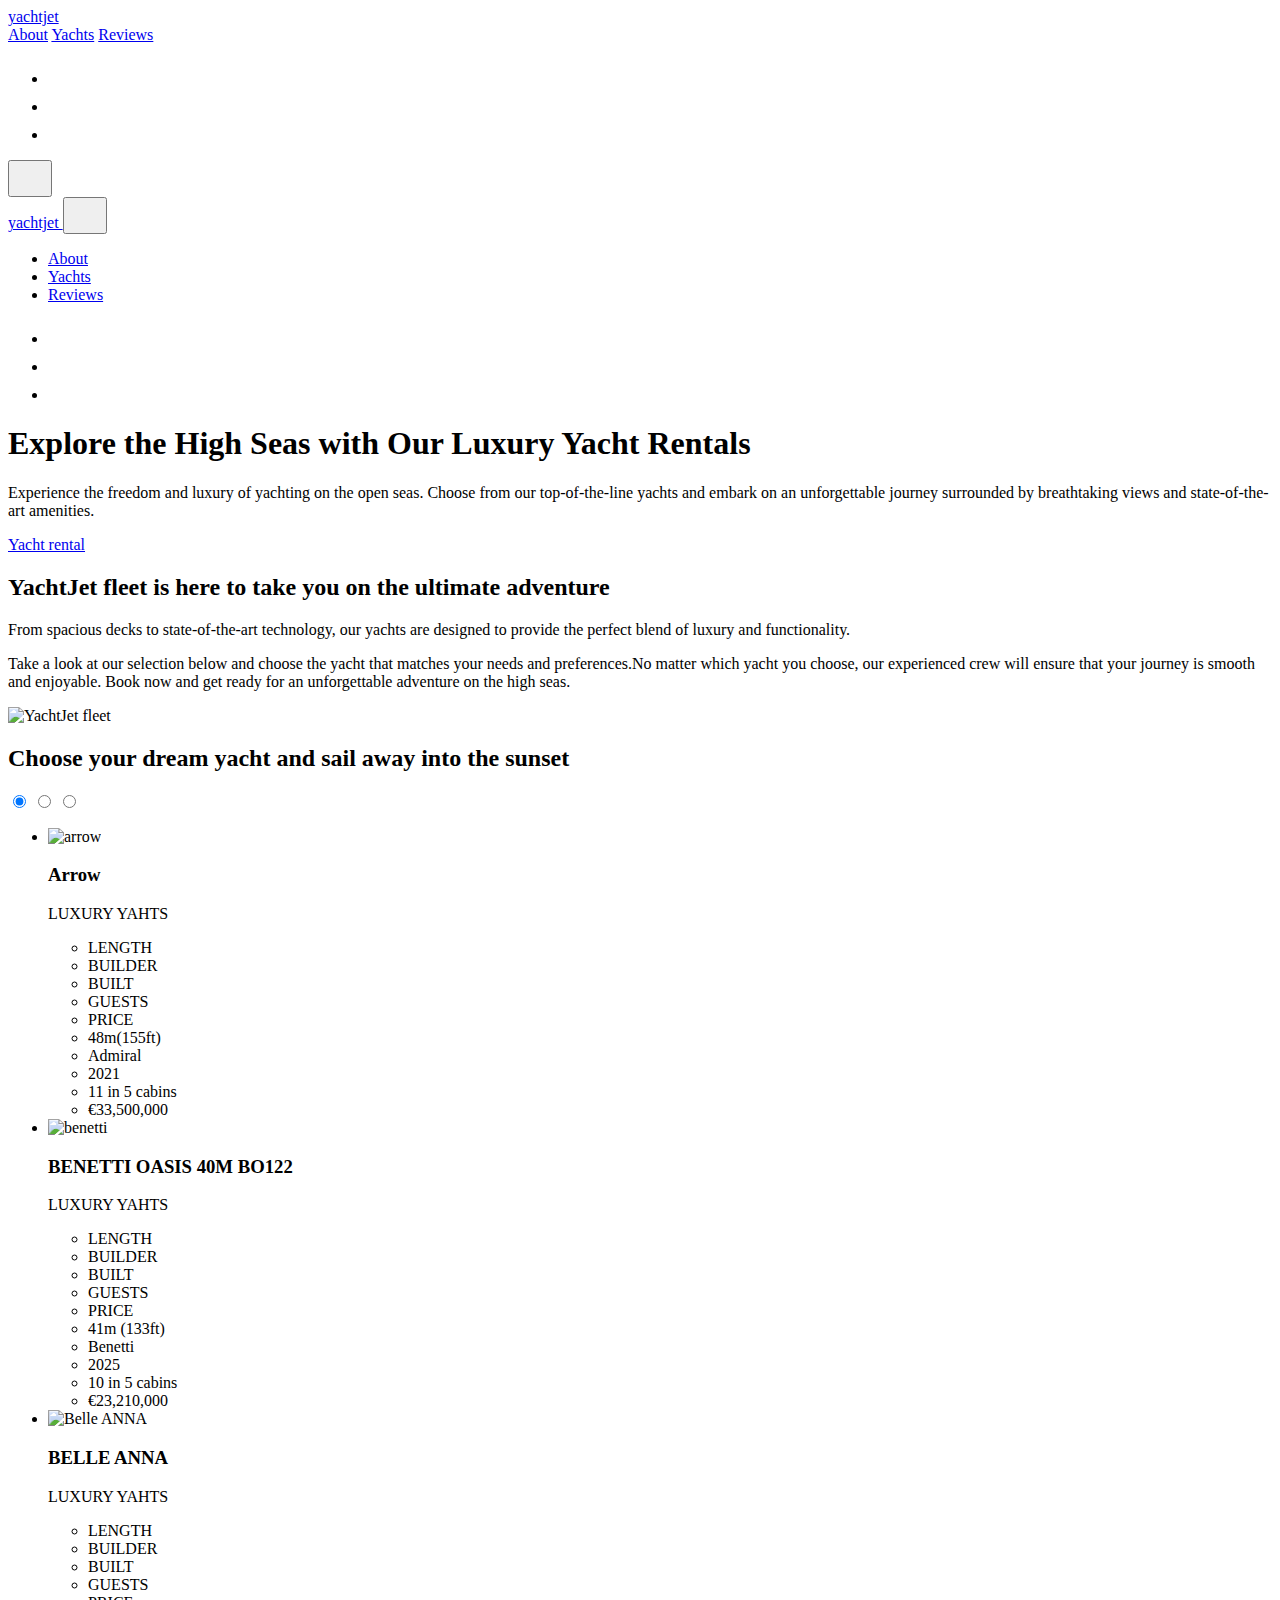
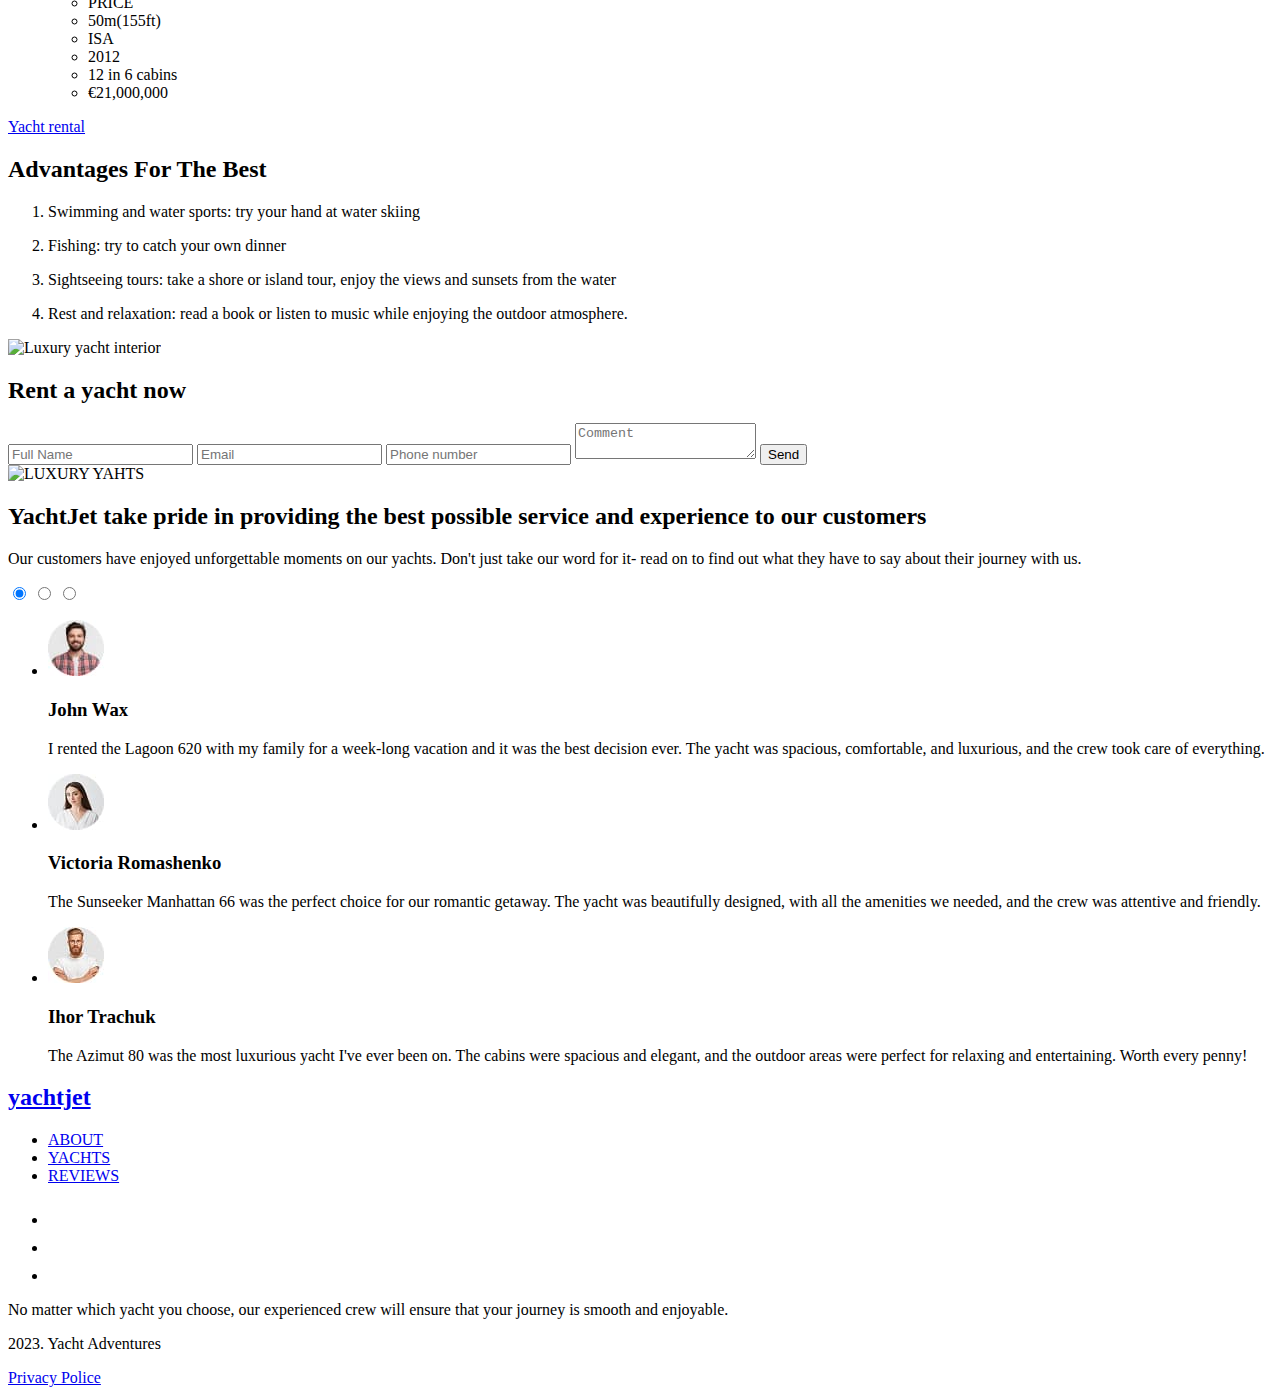
==== index.html @ 799eb14b "Deploying to gh-pages from @ Maliuk-Olexandr/team-work-yachtjet@cc5afaf116506ae457fb24dd040a8e97266e" ====
<!DOCTYPE html>
<html lang="en">
  <head>
    <meta charset="UTF-8" />
    <meta name="description" content="Team project &quot;Yachtjet&quot;, it was very interesting to work together. The project is completed.">
    <link rel="icon" type="image/svg+xml" href="/team-work-yachtjet/favicon.svg" />
    <meta name="viewport" content="width=device-width, initial-scale=1.0" />
    <title>Yachtjet</title>
    <link rel="preconnect" href="https://fonts.googleapis.com" />
    <link rel="preconnect" href="https://fonts.gstatic.com" crossorigin />
    <link
      href="https://fonts.googleapis.com/css2?family=Inter:opsz,wght@14..32,100..900&display=swap"
      rel="stylesheet"
    />
    <link
      rel="stylesheet"
      href="https://cdnjs.cloudflare.com/ajax/libs/modern-normalize/3.0.1/modern-normalize.min.css"
      integrity="sha512-q6WgHqiHlKyOqslT/lgBgodhd03Wp4BEqKeW6nNtlOY4quzyG3VoQKFrieaCeSnuVseNKRGpGeDU3qPmabCANg=="
      crossorigin="anonymous"
      referrerpolicy="no-referrer"
    />
    <script type="module" crossorigin src="/team-work-yachtjet/index.js"></script>
    <link rel="stylesheet" crossorigin href="/team-work-yachtjet/assets/index-B958teHI.css">
  </head>
  <body>
    <header class="header container">
  <div class="header-wrapper">
    <a class="logo" href="./index.html">yachtjet </a>
    <nav class="header-nav">
      <a href="#about" class="header-link current">About</a>
      <a href="#yahts" class="header-link">Yachts</a>
      <a href="#reviews" class="header-link">Reviews</a>
    </nav>
    <ul class="social-links-list">
      <li class="social-item">
        <a href="https://www.instagram.com/goitclub/" class="link-icon" rel="nofollow noopener noreferrer" 
        aria-label="Instagram GoIT"><svg
            class="icon" width="24" height="24">
            <use href="/team-work-yachtjet/assets/icons-CkoIVB6I.svg#icon-instagram"></use>
          </svg>
        </a>
      </li>
      <li class="social-item">
        <a href="https://www.youtube.com/c/GoIT" class="link-icon" rel="nofollow noopener noreferrer" 
        aria-label="Youtube GoIT">
          <svg class="icon" width="24" height="24">
            <use href="/team-work-yachtjet/assets/icons-CkoIVB6I.svg#icon-youtube"></use>
          </svg>
        </a>
      </li>
      <li class="social-item">
        <a href="https://www.facebook.com/goITclub/" class="link-icon" rel="nofollow noopener noreferrer" 
        aria-label="Facebook GoIT">
          <svg class="icon" width="24" height="24">
            <use href="/team-work-yachtjet/assets/icons-CkoIVB6I.svg#icon-facebook"></use>
          </svg>
        </a>
      </li>
    </ul>

    <button class="burger-btn" type="button" name="mobile-menu-open" data-menu-open>
      <svg class="burger-icon" width="28" height="28">
        <use href="/team-work-yachtjet/assets/icons-CkoIVB6I.svg#icon-burger"></use>
      </svg>
    </button>
  </div>

  <!--Mobile menu-->
  <div class="mobile-menu" data-menu>
    <div class="mobile-menu-container">
      <div class="mobile-window-header">
        <a href="./index.html" class="logo">yachtjet </a>
        <button class="burger-btn" type="button" name="mobile-menu-close" data-menu-close>
          <svg class="icon-close" width="28" height="28">
            <use href="/team-work-yachtjet/assets/icons-CkoIVB6I.svg#icon-close"></use>
          </svg>
        </button>
      </div>

      <nav>
        <ul class="mobile-list">
          <li>
            <a class="mobile-link" href="#about">About</a>
          </li>
          <li>
            <a class="mobile-link" href="#yahts">Yachts</a>
          </li>
          <li>
            <a class="mobile-link" href="#reviews">Reviews</a>
          </li>
        </ul>
      </nav>

      <ul class="social-links-list-modal">
        <li class="social-item-modal">
          <a href="https://www.instagram.com/goitclub/" class="icon-modal" rel="nofollow noopener noreferrer" aria-label="Instagram GoIT">
            <svg class="icon-modal-svg" width="24" height="24">
              <use href="/team-work-yachtjet/assets/icons-CkoIVB6I.svg#icon-instagram"></use>
            </svg>
          </a>
        </li>

        <li class="social-item">
          <a href="https://www.youtube.com/c/GoIT" class="icon-modal" rel="nofollow noopener noreferrer" aria-label="Youtube GoIT">
            <svg class="icon-modal-svg" width="24" height="24">
              <use href="/team-work-yachtjet/assets/icons-CkoIVB6I.svg#icon-youtube"></use>
            </svg>
          </a>
        </li>

        <li class="social-item">
          <a href="https://www.facebook.com/goITclub/" class="icon-modal" rel="nofollow noopener noreferrer" aria-label="Facebook GoIT">
            <svg class="icon-modal-svg" width="24" height="24">
              <use href="/team-work-yachtjet/assets/icons-CkoIVB6I.svg#icon-facebook"></use>
            </svg>
          </a>
        </li>
      </ul>
    </div>
  </div>
</header>

    <main>
      <!-- Loads the specified .html file -->
      <section class="section hero">
  <div class="container">
    <h1 class="hero-title">
      Explore the High Seas with Our Luxury Yacht Rentals
    </h1>
    <p class="hero-text">
      Experience the freedom and luxury of yachting on the open seas. Choose
      from our top-of-the-line yachts and embark on an unforgettable journey
      surrounded by breathtaking views and state-of-the-art amenities.
    </p>
    <a class="hero-button" href="#rental">Yacht rental</a>
  </div>
</section>

      <section class="section section-about-us" id="about">
  <div class="container about-us">
    <div class="about-content">
      <h2 class="about-title">
        YachtJet fleet is here to take you on the ultimate adventure
      </h2>
      <div class="container-about">
        <p class="about-text">
          From spacious decks to state-of-the-art technology, our yachts are
          designed to provide the perfect blend of luxury and functionality.
        </p>
        <p class="about-text-two">
          Take a look at our selection below and choose the yacht that matches
          your needs and preferences.No matter which yacht you choose, our
          experienced crew will ensure that your journey is smooth and
          enjoyable. Book now and get ready for an unforgettable adventure on
          the high seas.
        </p>
      </div>
    </div>
    <picture class="about-image">
      <source
        srcset="/team-work-yachtjet/assets/yachtjet-pc2k-CBKk1mFw.jpg 1x, /team-work-yachtjet/assets/yachtjet-pc2k-@2x-DvAUcbkq.jpg 2x"
        media="(min-width: 1440px)"
      />
      <source
        srcset="/team-work-yachtjet/assets/yachtjet-pc-B77CMt8p.jpg 1x, /team-work-yachtjet/assets/yachtjet-pc-@2x-DN5eZeia.jpg 2x"
        media="(min-width: 1280px)"
      />
      <source
        srcset="/team-work-yachtjet/assets/yachtjet-tablet-AzVXl59n.jpg 1x, /team-work-yachtjet/assets/yachtjet-tablet-@2x-DmjDloTi.jpg 2x"
        media="(min-width: 768px)"
      />
      <source
        srcset="/team-work-yachtjet/assets/yachtjet-mobile-Bjf9LPag.jpg 1x, /team-work-yachtjet/assets/yachtjet-mobile-@2x-yNV0t-tZ.jpg 2x"
        media="(max-width: 767px)"
      />
      <img
        class="about-img"
        src="/team-work-yachtjet/assets/yachtjet-mobile-Bjf9LPag.jpg"
        alt="YachtJet fleet"
        width="1340"
        height="470"
      />
    </picture>
  </div>
</section>

      <section class="section our-yachts-section" id="yahts">
  <div class="container our-yachts-container">
    <h2 class="our-yacht-title">
      Choose your dream yacht and sail away into the sunset
    </h2>
    <input type="radio" name="slider" id="slide1" checked />
    <input type="radio" name="slider" id="slide2" />
    <input type="radio" name="slider" id="slide3" />

    <ul class="our-yachts-list">
      <li class="our-yachts-item arrow">
        <div class="our-yachts-picture-container">
          <picture class="our-yachts-picture">
            <source
              srcset="/team-work-yachtjet/assets/arrow-pc2k-C79ieyX_.jpg 1x, /team-work-yachtjet/assets/arrow-pc2k-@2x-Dj_ASOT-.jpg 2x"
              media="(min-width: 1440px)"
            />

            <source
              srcset="/team-work-yachtjet/assets/arrow-pc-BZtWyl_6.jpg 1x, /team-work-yachtjet/assets/arrow-pc-@2x-CL3zPTzf.jpg 2x"
              media="(min-width: 1280px)"
            />
            <source
              srcset="/team-work-yachtjet/assets/arrow-tablet-9gQkNbZP.jpg 1x, /team-work-yachtjet/assets/arrow-tablet-@2x-q5k-vE_s.jpg 2x"
              media="(min-width: 768px)"
            />
            <source
              srcset="/team-work-yachtjet/assets/arrow-mobile-BTXpTOwN.jpg 1x, /team-work-yachtjet/assets/arrow-mobile-@2x-DrY5w4xR.jpg 2x"
              media="(max-width: 767px)"
            />
            <img
              src="/team-work-yachtjet/assets/arrow-mobile-BTXpTOwN.jpg"
              alt="arrow"
              width="360"
              height="268"
            />
          </picture>
        </div>
        <div class="our-yacht-text-container">
          <div class="our-yacht-topic-container">
            <h3 class="our-yacht-subtitle">Arrow</h3>
            <p class="our-yacht-topic">LUXURY YAHTS</p>
          </div>
          <div class="our-yacht-options">
            <ul class="our-yacht-features">
              <li>LENGTH</li>
              <li>BUILDER</li>
              <li>BUILT</li>
              <li>GUESTS</li>
              <li>PRICE</li>
            </ul>
            <ul class="our-yacht-specific">
              <li>48m(155ft)</li>
              <li>Admiral</li>
              <li>2021</li>
              <li>11 in 5 cabins</li>
              <li>€33,500,000</li>
            </ul>
          </div>
        </div>
      </li>

      <li class="our-yachts-item benetti">
        <div class="our-yachts-picture-container">
          <picture class="our-yachts-picture">
            <source
              srcset="/team-work-yachtjet/assets/benetti-pc2k-CNEKd_-D.jpg 1x, /team-work-yachtjet/assets/benetti-pc2k-@2x-D337qlKS.jpg 2x"
              media="(min-width: 1440px)"
            />

            <source
              srcset="/team-work-yachtjet/assets/benetti-pc-CfKmORcK.jpg 1x, /team-work-yachtjet/assets/benetti-pc-@2x-BEky6lQK.jpg 2x"
              media="(min-width: 1280px)"
            />
            <source
              srcset="/team-work-yachtjet/assets/benetti-tablet-DNkbb09U.jpg 1x, /team-work-yachtjet/assets/benetti-tablet-@2x-CG-pqgLY.jpg 2x"
              media="(min-width: 768px)"
            />
            <source
              srcset="/team-work-yachtjet/assets/benetti-mobile-CWFl10gl.jpg 1x, /team-work-yachtjet/assets/benetti-mobile-@2x-CZm7kWzj.jpg 2x"
              media="(max-width: 767px)"
            />
            <img
              src="/team-work-yachtjet/assets/benetti-mobile-CWFl10gl.jpg"
              alt="benetti "
              width="360"
              height="268"
            />
          </picture>
        </div>
        <div class="our-yacht-text-container">
          <div class="our-yacht-topic-container">
            <h3 class="our-yacht-subtitle">BENETTI OASIS 40M BO122</h3>
            <p class="our-yacht-topic">LUXURY YAHTS</p>
          </div>
          <div class="our-yacht-options">
            <ul class="our-yacht-features">
              <li>LENGTH</li>
              <li>BUILDER</li>
              <li>BUILT</li>
              <li>GUESTS</li>
              <li>PRICE</li>
            </ul>
            <ul class="our-yacht-specific">
              <li>41m (133ft)</li>
              <li>Benetti</li>
              <li>2025</li>
              <li>10 in 5 cabins</li>
              <li>€23,210,000</li>
            </ul>
          </div>
        </div>
      </li>
      <li class="our-yachts-item belle">
        <div class="our-yachts-picture-container">
          <picture class="our-yachts-picture">
            <source
              srcset="/team-work-yachtjet/assets/belle-pc2k-CcxpxRlE.jpg 1x, /team-work-yachtjet/assets/belle-pc2k-@2x-CjNwQd0n.jpg 2x"
              media="(min-width: 1440px)"
            />

            <source
              srcset="/team-work-yachtjet/assets/belle-pc-BELyg5uq.jpg 1x, /team-work-yachtjet/assets/belle-pc-@2x-DdaisUQF.jpg 2x"
              media="(min-width: 1280px)"
            />
            <source
              srcset="/team-work-yachtjet/assets/belle-tablet-D9weww--.jpg 1x, /team-work-yachtjet/assets/belle-tablet-@2x-BUiNDvTD.jpg 2x"
              media="(min-width: 768px)"
            />
            <source
              srcset="/team-work-yachtjet/assets/belle-mobile-DC3ffWOK.jpg 1x, /team-work-yachtjet/assets/belle-mobile-@2x-CkxzNpN2.jpg 2x"
              media="(max-width: 767px)"
            />
            <img
              src="/team-work-yachtjet/assets/belle-mobile-DC3ffWOK.jpg"
              alt="Belle ANNA"
              width="360"
              height="268"
            />
          </picture>
        </div>
        <div class="our-yacht-text-container">
          <div class="our-yacht-topic-container">
            <h3 class="our-yacht-subtitle">BELLE ANNA</h3>
            <p class="our-yacht-topic">LUXURY YAHTS</p>
          </div>
          <div class="our-yacht-options">
            <ul class="our-yacht-features">
              <li>LENGTH</li>
              <li>BUILDER</li>
              <li>BUILT</li>
              <li>GUESTS</li>
              <li>PRICE</li>
            </ul>
            <ul class="our-yacht-specific">
              <li>50m(155ft)</li>
              <li>ISA</li>
              <li>2012</li>
              <li>12 in 6 cabins</li>
              <li>€21,000,000</li>
            </ul>
          </div>
        </div>
      </li>
    </ul>

    <div class="slider-nav">
      <label for="slide1"></label>
      <label for="slide2"></label>
      <label for="slide3"></label>
    </div>
    <a class="our-yachts-button" href="#rental">Yacht rental</a>
  </div>
</section>

      <section class="section">
  <h2 class="visually-hidden">Advantages For The Best</h2>
  <div class="container advantages-container">
    <div class="activities-container">
      <ol class="activities-list">
        <li class="activity-item">
          <div class="activity-top">
            <!-- псевдоелемент для номера буде тут -->
            <!-- лінія буде тут же -->
          </div>
          <p class="activity-description">
            Swimming and water sports: try your hand at water skiing
          </p>
        </li>

        <li class="activity-item">
          <div class="activity-top">
            <!-- псевдоелемент для номера буде тут -->
            <!-- лінія буде тут же -->
          </div>

          <p class="activity-description">
            Fishing: try to catch your own dinner
          </p>
        </li>

        <li class="activity-item">
          <div class="activity-top">
            <!-- псевдоелемент для номера буде тут -->
            <!-- лінія буде тут же -->
          </div>

          <!-- <span class="activities-list-li">03</span> -->
          <p class="activity-description">
            Sightseeing tours: take a shore or island tour, enjoy the views and
            sunsets from the water
          </p>
        </li>

        <li class="activity-item">
          <div class="activity-top">
            <!-- псевдоелемент для номера буде тут -->
            <!-- лінія буде тут же -->
          </div>

          <!-- <span class="activities-list-li">04</span> -->
          <p class="activity-description">
            Rest and relaxation: read a book or listen to music while enjoying
            the outdoor atmosphere.
          </p>
        </li>
      </ol>
    </div>

    <picture class="image-container">
      <!-- Для великих екранів (1440px) -->
      <source
        srcset="/team-work-yachtjet/assets/adventages-pc2k-ClvSU0U2.jpg 1x, /team-work-yachtjet/assets/adventages-pc2k-@2x-Dq_ddjGM.jpg 2x"
        media="(min-width: 1440px)"
      />

      <!-- Для великих екранів (1280px) -->
      <source
        srcset="/team-work-yachtjet/assets/adventages-pc-D3BAnIor.jpg 1x, /team-work-yachtjet/assets/adventages-pc-@2x-BpNacclS.jpg 2x"
        media="(min-width: 1280px)"
      />

      <!-- Для планшетів (768px) -->
      <source
        srcset="/team-work-yachtjet/assets/adventages-tablet-BNd6_JiN.jpg 1x, /team-work-yachtjet/assets/adventages-tablet-@2x-B_L3Bq6c.jpg 2x"
        media="(min-width: 768px)"
      />

      <!-- Для маленьких екранів (375px) -->
      <source
        srcset="/team-work-yachtjet/assets/adventages-mobile-B_c8ReuA.jpg 1x, /team-work-yachtjet/assets/adventages-mobile-@2x-CMg99UvX.jpg 2x"
        media="(max-width: 767px)"
      />

      <!-- Запасне зображення (для випадків, коли браузер не підтримує `picture`) -->
      <img
        src="/team-work-yachtjet/assets/adventages-mobile-B_c8ReuA.jpg"
        alt="Luxury yacht interior"
        width="704"
        height="424"
      />
    </picture>
  </div>
</section>
      <section class="section rent-yacht-section" id="rental">
  <div class="container rent-yacht-container">
    <div class="rent-wrap">
      <h2 class="rent-yacht-title">
        Rent a yacht now
      </h2>
      <form class="rent-yacht-form" name="rent-form" autocomplete="on">
        <label aria-label="Full Name"><input class="form-input" type="text" name="full-name" placeholder="Full Name"
            required></label>
        <label aria-label="Email"><input class="form-input" type="email" name="email"
            pattern="([A-z0-9_.-]{1,})@([A-z0-9_.-]{1,}).([A-z]{2,8})" placeholder="Email" required></label>
        <label aria-label="Phone number"><input class="form-input" type="tel" name="phone-number"
            pattern="^\+\d{2}-\d{3}-\d{3}-\d{2}-\d{2}$" title="+xx-xxx-xxx-xx-xx" placeholder="Phone number"
            required></label>
        <label aria-label="Comment"><textarea class="form-textarea" name="comment"
            placeholder="Comment"></textarea></label>
        <button class="form-btn" type="submit">Send</button>
      </form>
    </div>
    <picture class="rent-picture">
      <source srcset="/team-work-yachtjet/assets/pc2k-DOxLRR7r.jpg 1x, /team-work-yachtjet/assets/pc2k@2x-KvnP6R9J.jpg 2x" media="(min-width: 1440px)" />
      <source srcset="/team-work-yachtjet/assets/pc-IyI98kQZ.jpg 1x, /team-work-yachtjet/assets/pc@2x-CSB-jQIQ.jpg 2x" media="(min-width: 1280px)" />
      <source srcset="/team-work-yachtjet/assets/tabl-SZRaMC-y.jpg 1x, /team-work-yachtjet/assets/tabl@2x-0-isOh-P.jpg 2x" media="(min-width: 768px)" />
      <source srcset="/team-work-yachtjet/assets/mob-EIakYkIp.jpg 1x, /team-work-yachtjet/assets/mob@2x-HdRAKTyN.jpg 2x" media="(max-width: 767px)" />
      <img class="rent-img" src="../img/rent-yacht/pride-pc.jpg" alt="LUXURY YAHTS" width="768" height="536" />
    </picture>
  </div>
</section>
      <section class="section reviews-section" id="reviews">
  <div class="container reviews-container">
    <h2 class="reviews-title">YachtJet take pride in providing the best possible service and experience to our customers
    </h2>
    <p class="reviews-text">Our customers have enjoyed unforgettable moments on our yachts. Don't just take our word for
      it- read on to find out what they have to say about their journey with us.
    </p>
    <input type="radio" name="slider2" id="reviews1" checked>
    <input type="radio" name="slider2" id="reviews2">
    <input type="radio" name="slider2" id="reviews3">
    <ul class="customers-list">
      <li class="customers-item john">
        <img class="customers-image" src="[data-uri]" alt="john" width="56" height="56">
        <h3 class="customers-title">John Wax</h3>
        <p class="text-cust">I rented the Lagoon 620 with my family for a week-long vacation and it was the best
          decision ever. The yacht was
          spacious, comfortable, and luxurious, and the crew took care of everything.</p>
      </li>
      <li class="customers-item vica">
        <img class="customers-image" src="[data-uri]" alt="vica" width="56" height="56">
        <h3 class="customers-title">Victoria Romashenko</h3>
        <p class="text-cust">The Sunseeker Manhattan 66 was the perfect choice for our romantic getaway. The yacht was
          beautifully designed,
          with all
          the amenities we needed, and the crew was attentive and friendly.</p>
      </li>
      <li class="customers-item ihor">
        <img class="customers-image" src="[data-uri]" alt="ihor" width="56" height="56">
        <h3 class="customers-title">Ihor Trachuk</h3>
        <p class="text-cust">The Azimut 80 was the most luxurious yacht I've ever been on. The cabins were spacious and
          elegant, and the
          outdoor
          areas were perfect for relaxing and entertaining. Worth every penny!</p>
      </li>
    </ul>
    <div class="customers-slider-nav">
      <label for="reviews1"></label>
      <label for="reviews2"></label>
      <label for="reviews3"></label>
    </div>
  </div>
</section>
    </main>

    <footer class="footer container">
  <div class="footer-container">
    <div class="footer-container-nav">
      <h2><a class="footer-logo" href="./index.html">yachtjet</a></h2>
      <nav class="footer-nav">
        <ul class="footer-nav-list">
          <li class="footer-nav-item">
            <a class="footer-nav-item-text" href="#about">ABOUT</a>
          </li>
          <li class="footer-nav-item">
            <a class="footer-nav-item-text" href="#yahts">YACHTS</a>
          </li>
          <li class="footer-nav-item">
            <a class="footer-nav-item-text" href="#reviews">REVIEWS</a>
          </li>
        </ul>
      </nav>
    </div>
    <ul class="footer-icons-list">
      <li class="footer-icons-item">
        <a
          class="footer-icons-link"
          href="https://www.instagram.com/goitclub/"
          rel="nofollow noopener noreferrer"
          aria-label="Instagram GoIT"
          ><svg width="24" height="24" class="footer-icon">
            <use href="/team-work-yachtjet/assets/icons-CkoIVB6I.svg#icon-instagram"></use>
          </svg>
        </a>
      </li>
      <li class="footer-icons-item">
        <a
          class="footer-icons-link"
          href="https://www.youtube.com/c/GoIT"
          rel="nofollow noopener noreferrer"
          aria-label="Youtube GoIT"
          ><svg width="24" height="24" class="footer-icon">
            <use href="/team-work-yachtjet/assets/icons-CkoIVB6I.svg#icon-youtube"></use>
          </svg>
        </a>
      </li>
      <li class="footer-icons-item">
        <a
          class="footer-icons-link"
          href="https://www.facebook.com/goITclub/"
          rel="nofollow noopener noreferrer"
          aria-label="Facebook GoIT"
          ><svg width="24" height="24" class="footer-icon">
            <use href="/team-work-yachtjet/assets/icons-CkoIVB6I.svg#icon-facebook"></use>
          </svg>
        </a>
      </li>
    </ul>
    <p class="footer-text">
      No matter which yacht you choose, our experienced crew will ensure that
      your journey is smooth and enjoyable.
    </p>
    <div class="footer-disclaimer-container">
      <p class="footer-disclaimer">2023. Yacht Adventures</p>
      <a class="footer-disclaimer" href="./index.html">Privacy Police</a>
    </div>
  </div>
</footer>


  </body>
</html>
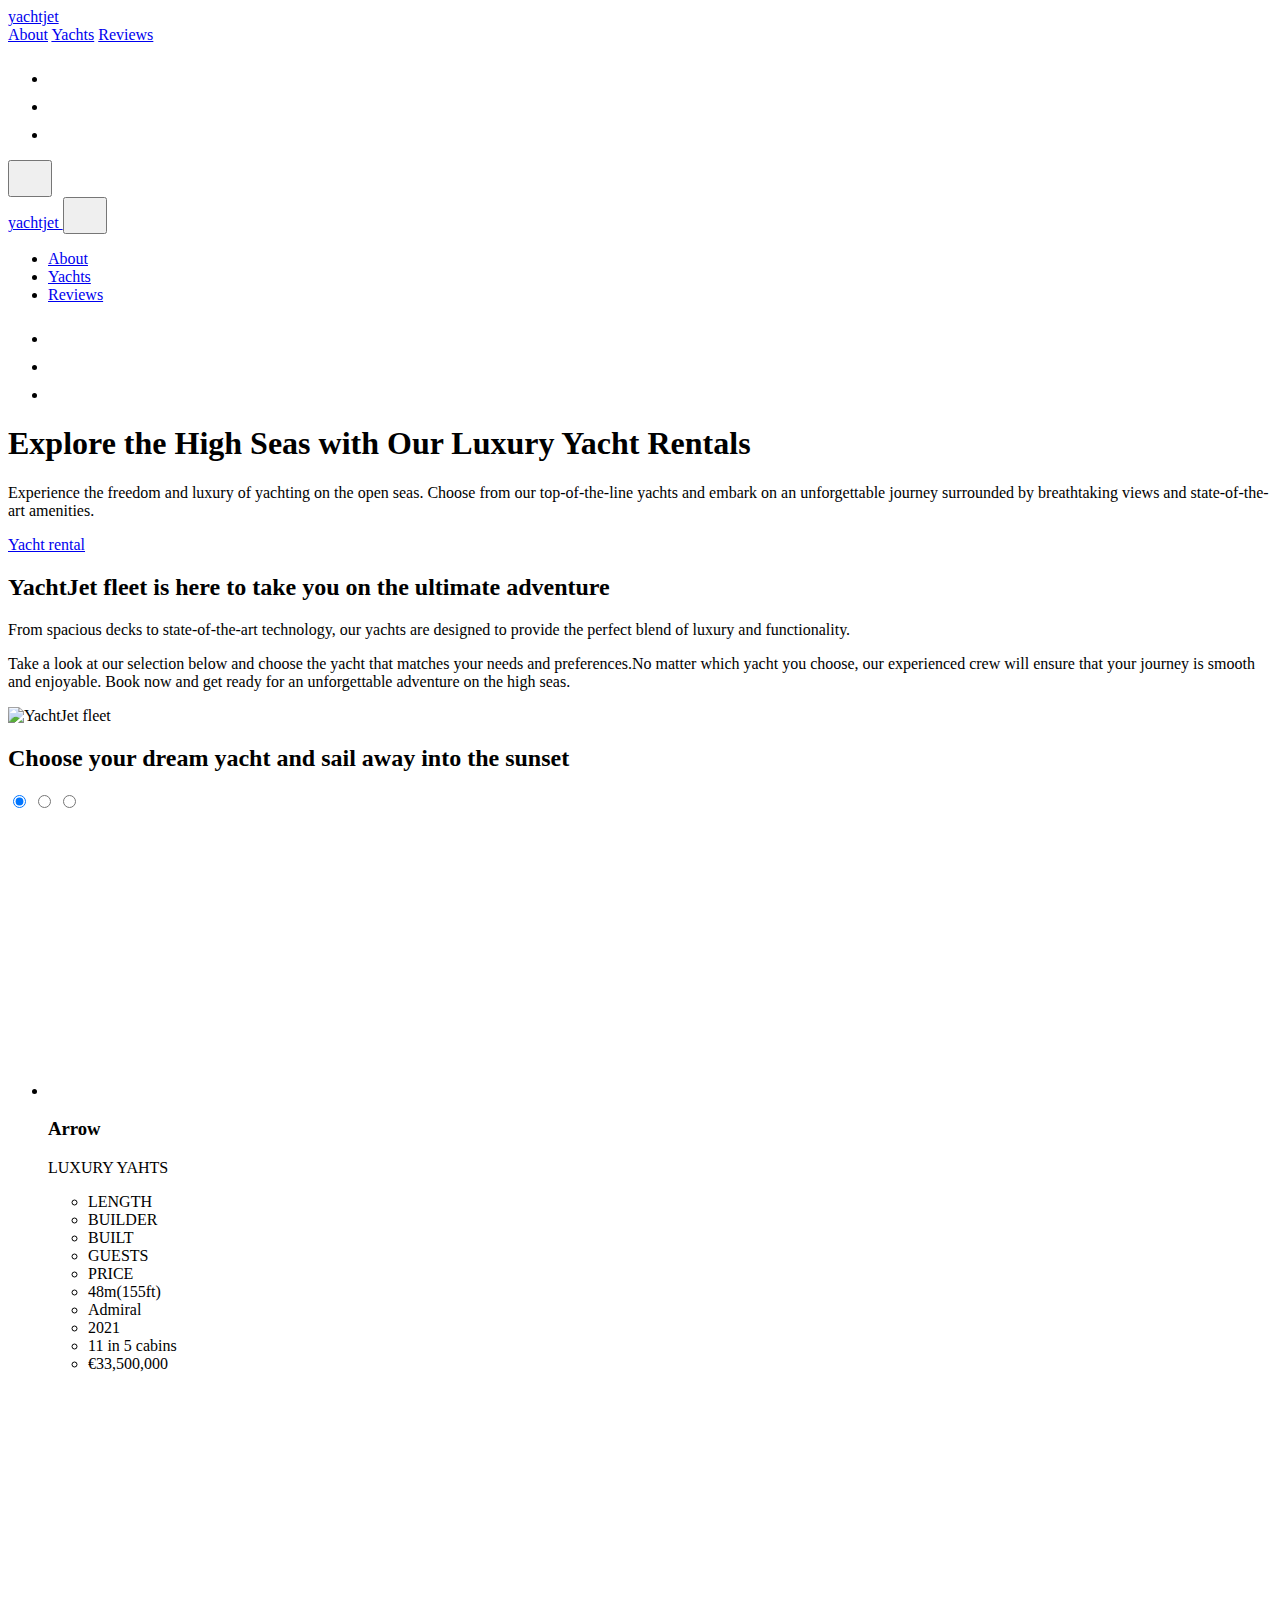
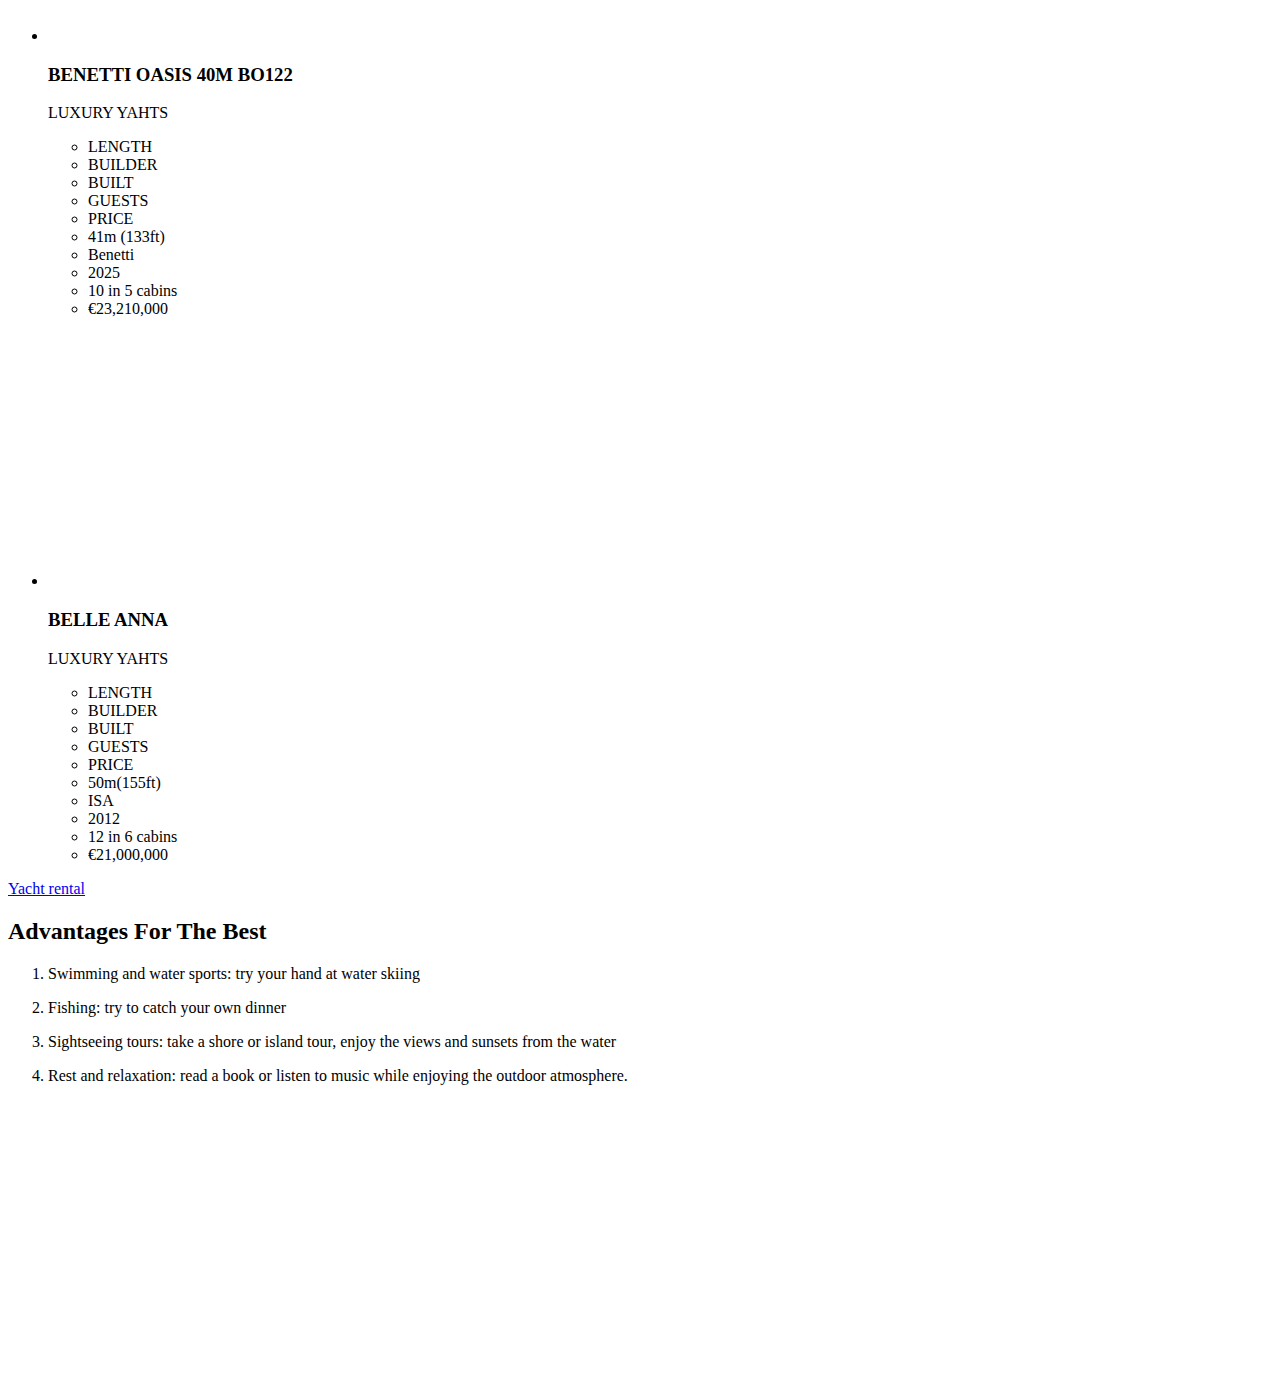
==== commit 683ee171: "Deploying to gh-pages from @ Maliuk-Olexandr/team-work-yachtjet@6a6555875cb1b5317103dd49e96279e5577f" ====
--- a/index.html
+++ b/index.html
@@ -20,7 +20,7 @@
       referrerpolicy="no-referrer"
     />
     <script type="module" crossorigin src="/team-work-yachtjet/index.js"></script>
-    <link rel="stylesheet" crossorigin href="/team-work-yachtjet/assets/index-B958teHI.css">
+    <link rel="stylesheet" crossorigin href="/team-work-yachtjet/assets/index-BxrvT8hQ.css">
   </head>
   <body>
     <header class="header container">
@@ -33,24 +33,38 @@
     </nav>
     <ul class="social-links-list">
       <li class="social-item">
-        <a href="https://www.instagram.com/goitclub/" class="link-icon" rel="nofollow noopener noreferrer" 
-        aria-label="Instagram GoIT"><svg
-            class="icon" width="24" height="24">
+        <a
+          href="https://www.instagram.com/goitclub/"
+          class="link-icon"
+          target="_blank"
+          rel="nofollow noopener noreferrer"
+          aria-label="Instagram GoIT"
+          ><svg class="icon" width="24" height="24">
             <use href="/team-work-yachtjet/assets/icons-CkoIVB6I.svg#icon-instagram"></use>
           </svg>
         </a>
       </li>
       <li class="social-item">
-        <a href="https://www.youtube.com/c/GoIT" class="link-icon" rel="nofollow noopener noreferrer" 
-        aria-label="Youtube GoIT">
+        <a
+          href="https://www.youtube.com/c/GoIT"
+          class="link-icon"
+          target="_blank"
+          rel="nofollow noopener noreferrer"
+          aria-label="Youtube GoIT"
+        >
           <svg class="icon" width="24" height="24">
             <use href="/team-work-yachtjet/assets/icons-CkoIVB6I.svg#icon-youtube"></use>
           </svg>
         </a>
       </li>
       <li class="social-item">
-        <a href="https://www.facebook.com/goITclub/" class="link-icon" rel="nofollow noopener noreferrer" 
-        aria-label="Facebook GoIT">
+        <a
+          href="https://www.facebook.com/goITclub/"
+          class="link-icon"
+          target="_blank"
+          rel="nofollow noopener noreferrer"
+          aria-label="Facebook GoIT"
+        >
           <svg class="icon" width="24" height="24">
             <use href="/team-work-yachtjet/assets/icons-CkoIVB6I.svg#icon-facebook"></use>
           </svg>
@@ -58,7 +72,13 @@
       </li>
     </ul>
 
-    <button class="burger-btn" type="button" name="mobile-menu-open" data-menu-open>
+    <button
+      class="burger-btn"
+      type="button"
+      id="mobile-menu-open"
+      aria-label="mobile menu open"
+      data-menu-open
+    >
       <svg class="burger-icon" width="28" height="28">
         <use href="/team-work-yachtjet/assets/icons-CkoIVB6I.svg#icon-burger"></use>
       </svg>
@@ -67,16 +87,22 @@
 
   <!--Mobile menu-->
   <div class="mobile-menu" data-menu>
-    <div class="mobile-menu-container">
+    <div class=" wrap">
       <div class="mobile-window-header">
-        <a href="./index.html" class="logo">yachtjet </a>
-        <button class="burger-btn" type="button" name="mobile-menu-close" data-menu-close>
+        <a href="./index.html" class="logo mobile">yachtjet </a>
+        <button
+          class="burger-btn"
+          type="button"
+          id="mobile-menu-close"
+          aria-label="mobile menu close"
+          data-menu-close
+        >
           <svg class="icon-close" width="28" height="28">
             <use href="/team-work-yachtjet/assets/icons-CkoIVB6I.svg#icon-close"></use>
           </svg>
         </button>
       </div>
-
+  
       <nav>
         <ul class="mobile-list">
           <li>
@@ -90,26 +116,44 @@
           </li>
         </ul>
       </nav>
-
+  
       <ul class="social-links-list-modal">
         <li class="social-item-modal">
-          <a href="https://www.instagram.com/goitclub/" class="icon-modal" rel="nofollow noopener noreferrer" aria-label="Instagram GoIT">
+          <a
+            href="https://www.instagram.com/goitclub/"
+            class="icon-modal"
+            target="_blank"
+            rel="nofollow noopener noreferrer"
+            aria-label="Instagram GoIT"
+          >
             <svg class="icon-modal-svg" width="24" height="24">
               <use href="/team-work-yachtjet/assets/icons-CkoIVB6I.svg#icon-instagram"></use>
             </svg>
           </a>
         </li>
-
+  
         <li class="social-item">
-          <a href="https://www.youtube.com/c/GoIT" class="icon-modal" rel="nofollow noopener noreferrer" aria-label="Youtube GoIT">
+          <a
+            href="https://www.youtube.com/c/GoIT"
+            class="icon-modal"
+            target="_blank"
+            rel="nofollow noopener noreferrer"
+            aria-label="Youtube GoIT"
+          >
             <svg class="icon-modal-svg" width="24" height="24">
               <use href="/team-work-yachtjet/assets/icons-CkoIVB6I.svg#icon-youtube"></use>
             </svg>
           </a>
         </li>
-
+  
         <li class="social-item">
-          <a href="https://www.facebook.com/goITclub/" class="icon-modal" rel="nofollow noopener noreferrer" aria-label="Facebook GoIT">
+          <a
+            href="https://www.facebook.com/goITclub/"
+            class="icon-modal"
+            target="_blank"
+            rel="nofollow noopener noreferrer"
+            aria-label="Facebook GoIT"
+          >
             <svg class="icon-modal-svg" width="24" height="24">
               <use href="/team-work-yachtjet/assets/icons-CkoIVB6I.svg#icon-facebook"></use>
             </svg>
@@ -119,6 +163,7 @@
     </div>
   </div>
 </header>
+
 
     <main>
       <!-- Loads the specified .html file -->
@@ -543,6 +588,7 @@
         <a
           class="footer-icons-link"
           href="https://www.instagram.com/goitclub/"
+          target="_blank"
           rel="nofollow noopener noreferrer"
           aria-label="Instagram GoIT"
           ><svg width="24" height="24" class="footer-icon">
@@ -554,6 +600,7 @@
         <a
           class="footer-icons-link"
           href="https://www.youtube.com/c/GoIT"
+          target="_blank"
           rel="nofollow noopener noreferrer"
           aria-label="Youtube GoIT"
           ><svg width="24" height="24" class="footer-icon">
@@ -565,6 +612,7 @@
         <a
           class="footer-icons-link"
           href="https://www.facebook.com/goITclub/"
+          target="_blank"
           rel="nofollow noopener noreferrer"
           aria-label="Facebook GoIT"
           ><svg width="24" height="24" class="footer-icon">
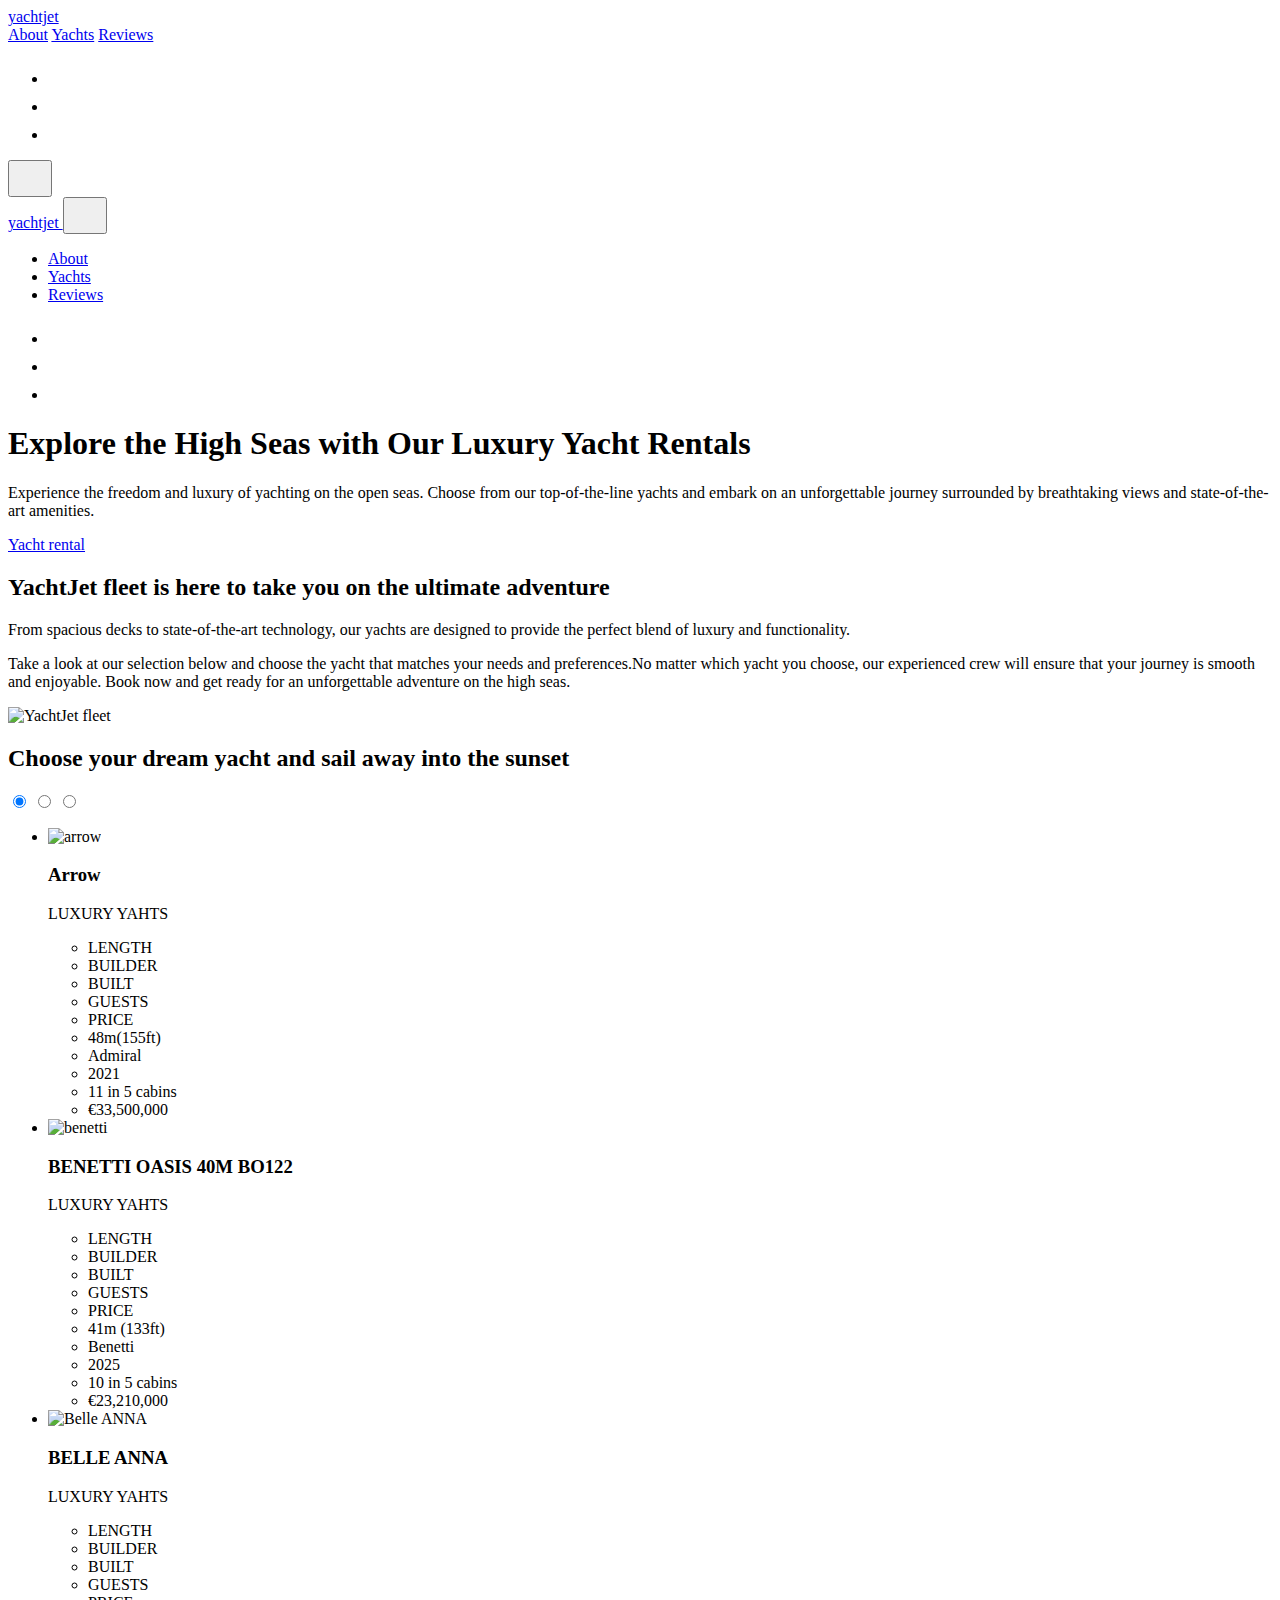
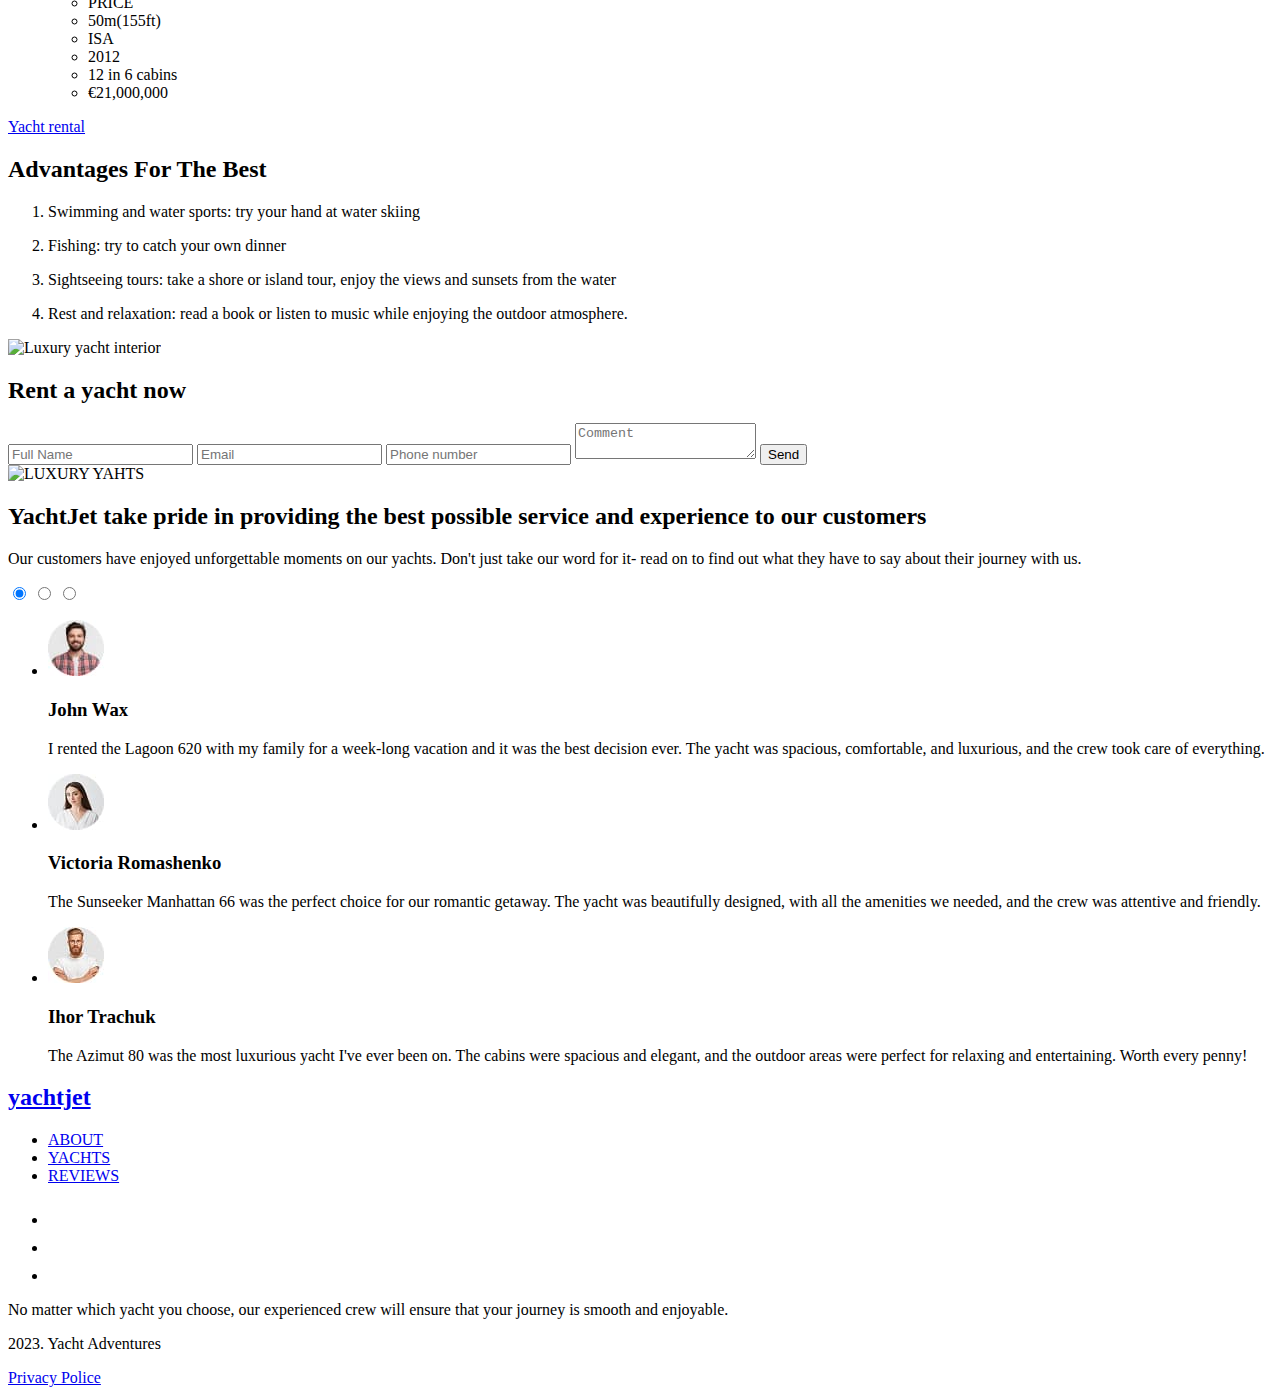
==== commit 5932b17b: "Deploying to gh-pages from @ Maliuk-Olexandr/team-work-yachtjet@2c3e0be3e863a1cc2fdcc13a16e9ba92a8dd" ====
--- a/index.html
+++ b/index.html
@@ -20,7 +20,7 @@
       referrerpolicy="no-referrer"
     />
     <script type="module" crossorigin src="/team-work-yachtjet/index.js"></script>
-    <link rel="stylesheet" crossorigin href="/team-work-yachtjet/assets/index-BxrvT8hQ.css">
+    <link rel="stylesheet" crossorigin href="/team-work-yachtjet/assets/index-iJKrTbLY.css">
   </head>
   <body>
     <header class="header container">
@@ -181,8 +181,8 @@
   </div>
 </section>
 
-      <section class="section section-about-us" id="about">
-  <div class="container about-us">
+      <section class="section section-about-us">
+  <div class="container about-us"  id="about">
     <div class="about-content">
       <h2 class="about-title">
         YachtJet fleet is here to take you on the ultimate adventure
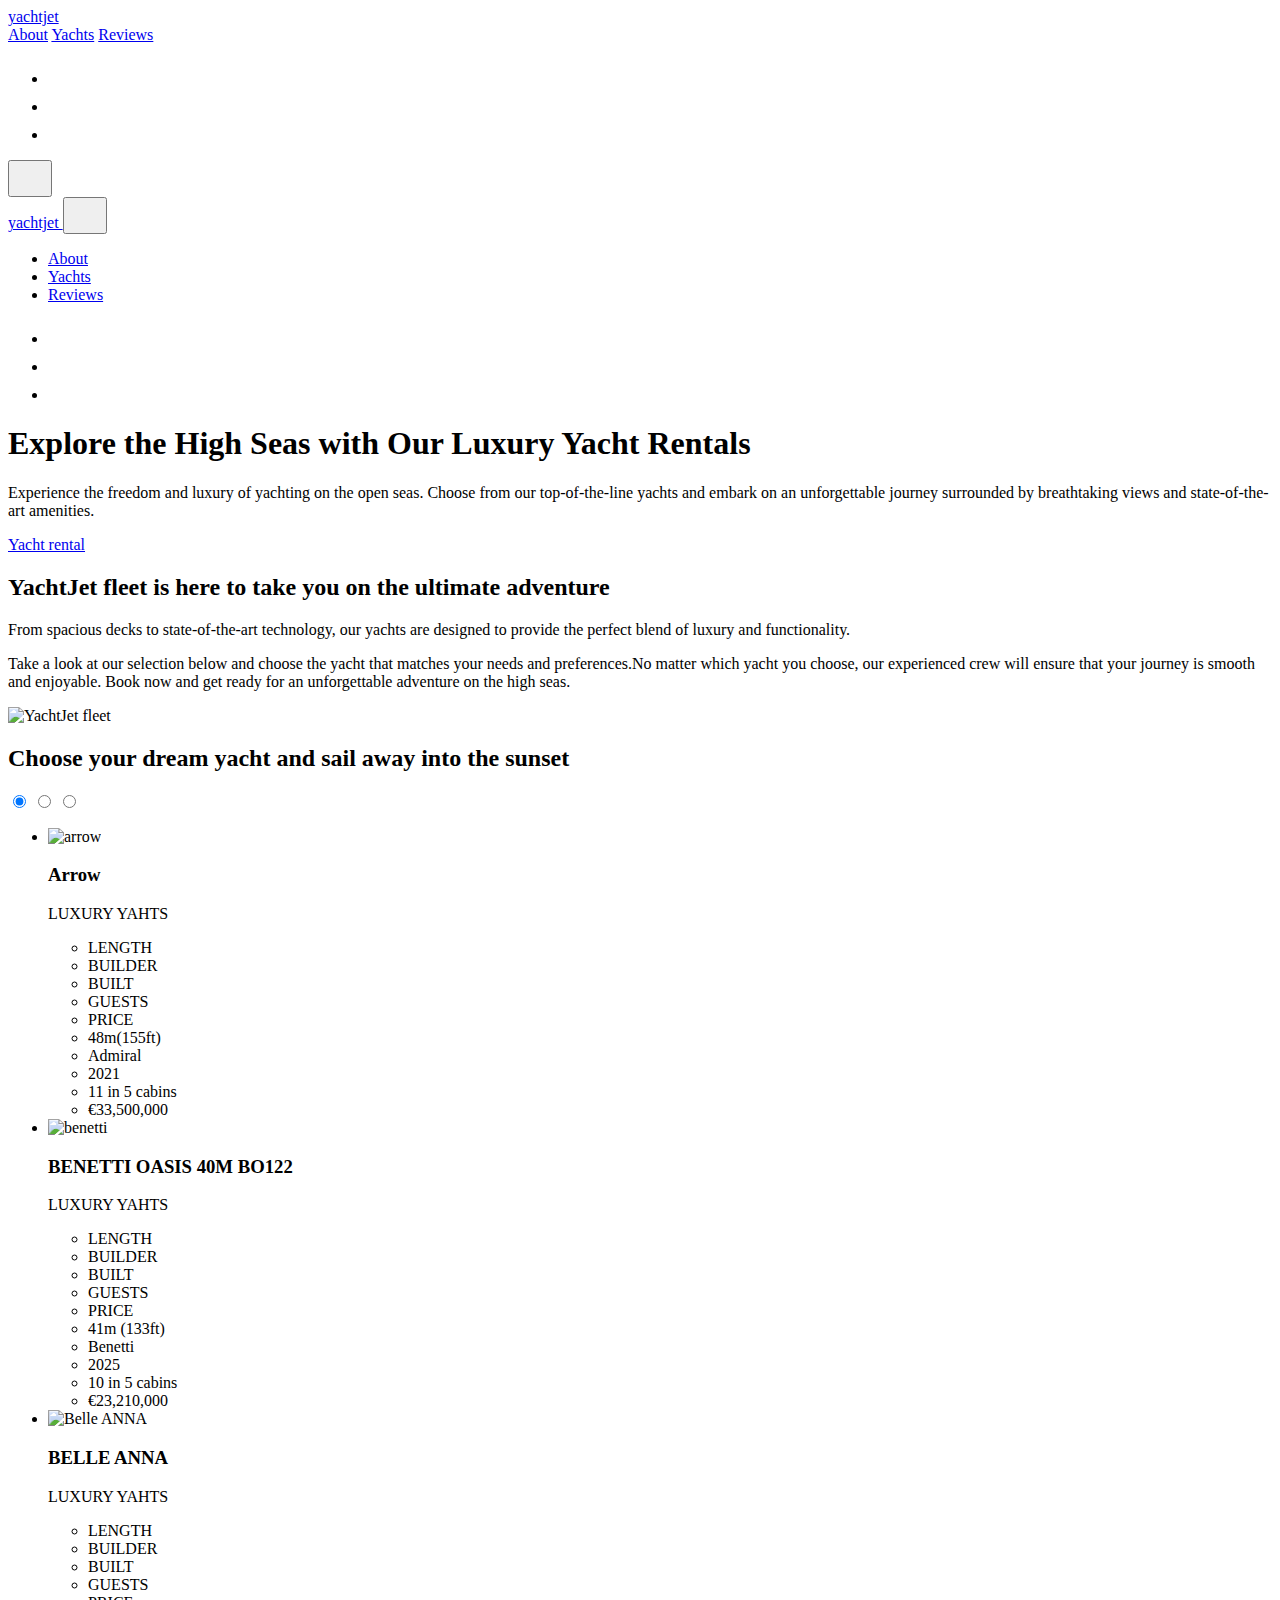
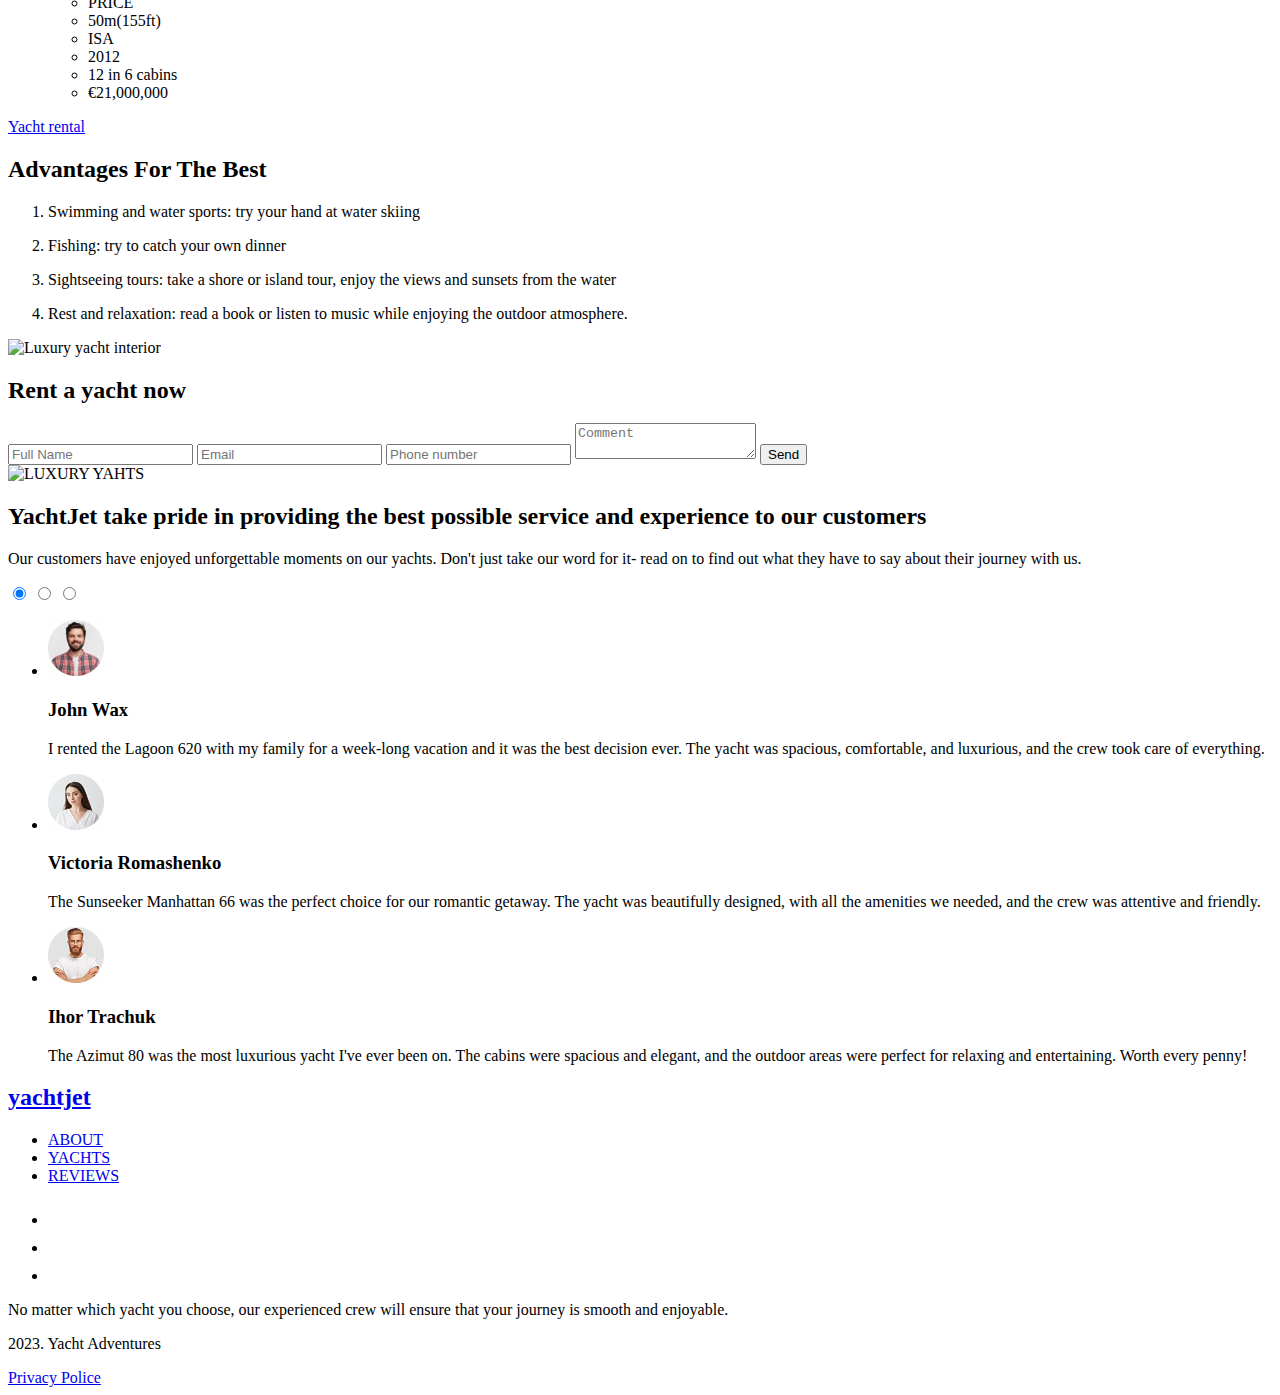
==== commit 4ee0e8aa: "Deploying to gh-pages from @ Maliuk-Olexandr/team-work-yachtjet@c4894e6f3c0f3d7c8479ac0b01ec8708006e" ====
--- a/index.html
+++ b/index.html
@@ -523,37 +523,69 @@
 </section>
       <section class="section reviews-section" id="reviews">
   <div class="container reviews-container">
-    <h2 class="reviews-title">YachtJet take pride in providing the best possible service and experience to our customers
+    <h2 class="reviews-title">
+      YachtJet take pride in providing the best possible service and experience
+      to our customers
     </h2>
-    <p class="reviews-text">Our customers have enjoyed unforgettable moments on our yachts. Don't just take our word for
-      it- read on to find out what they have to say about their journey with us.
+    <p class="reviews-text">
+      Our customers have enjoyed unforgettable moments on our yachts. Don't just
+      take our word for it- read on to find out what they have to say about
+      their journey with us.
     </p>
-    <input type="radio" name="slider2" id="reviews1" checked>
-    <input type="radio" name="slider2" id="reviews2">
-    <input type="radio" name="slider2" id="reviews3">
+    <input type="radio" name="slider2" id="reviews1" checked />
+    <input type="radio" name="slider2" id="reviews2" />
+    <input type="radio" name="slider2" id="reviews3" />
     <ul class="customers-list">
       <li class="customers-item john">
-        <img class="customers-image" src="[data-uri]" alt="john" width="56" height="56">
+        <img
+          loading="lazy"
+          srcset="[data-uri] 1x, [data-uri] 2x"
+          class="customers-image"
+          src="[data-uri]"
+          alt="photo john"
+          width="56"
+          height="56"
+        />
         <h3 class="customers-title">John Wax</h3>
-        <p class="text-cust">I rented the Lagoon 620 with my family for a week-long vacation and it was the best
-          decision ever. The yacht was
-          spacious, comfortable, and luxurious, and the crew took care of everything.</p>
+        <p class="text-cust">
+          I rented the Lagoon 620 with my family for a week-long vacation and it
+          was the best decision ever. The yacht was spacious, comfortable, and
+          luxurious, and the crew took care of everything.
+        </p>
       </li>
       <li class="customers-item vica">
-        <img class="customers-image" src="[data-uri]" alt="vica" width="56" height="56">
+        <img
+          loading="lazy"
+          srcset="[data-uri] 1x, [data-uri] 2x"
+          class="customers-image"
+          src="[data-uri]"
+          alt="photo vica"
+          width="56"
+          height="56"
+        />
         <h3 class="customers-title">Victoria Romashenko</h3>
-        <p class="text-cust">The Sunseeker Manhattan 66 was the perfect choice for our romantic getaway. The yacht was
-          beautifully designed,
-          with all
-          the amenities we needed, and the crew was attentive and friendly.</p>
+        <p class="text-cust">
+          The Sunseeker Manhattan 66 was the perfect choice for our romantic
+          getaway. The yacht was beautifully designed, with all the amenities we
+          needed, and the crew was attentive and friendly.
+        </p>
       </li>
       <li class="customers-item ihor">
-        <img class="customers-image" src="[data-uri]" alt="ihor" width="56" height="56">
+        <img
+          loading="lazy"
+          srcset="[data-uri] 1x, [data-uri] 2x"
+          class="customers-image"
+          src="[data-uri]"
+          alt="photo ihor"
+          width="56"
+          height="56"
+        />
         <h3 class="customers-title">Ihor Trachuk</h3>
-        <p class="text-cust">The Azimut 80 was the most luxurious yacht I've ever been on. The cabins were spacious and
-          elegant, and the
-          outdoor
-          areas were perfect for relaxing and entertaining. Worth every penny!</p>
+        <p class="text-cust">
+          The Azimut 80 was the most luxurious yacht I've ever been on. The
+          cabins were spacious and elegant, and the outdoor areas were perfect
+          for relaxing and entertaining. Worth every penny!
+        </p>
       </li>
     </ul>
     <div class="customers-slider-nav">
@@ -563,6 +595,7 @@
     </div>
   </div>
 </section>
+
     </main>
 
     <footer class="footer container">
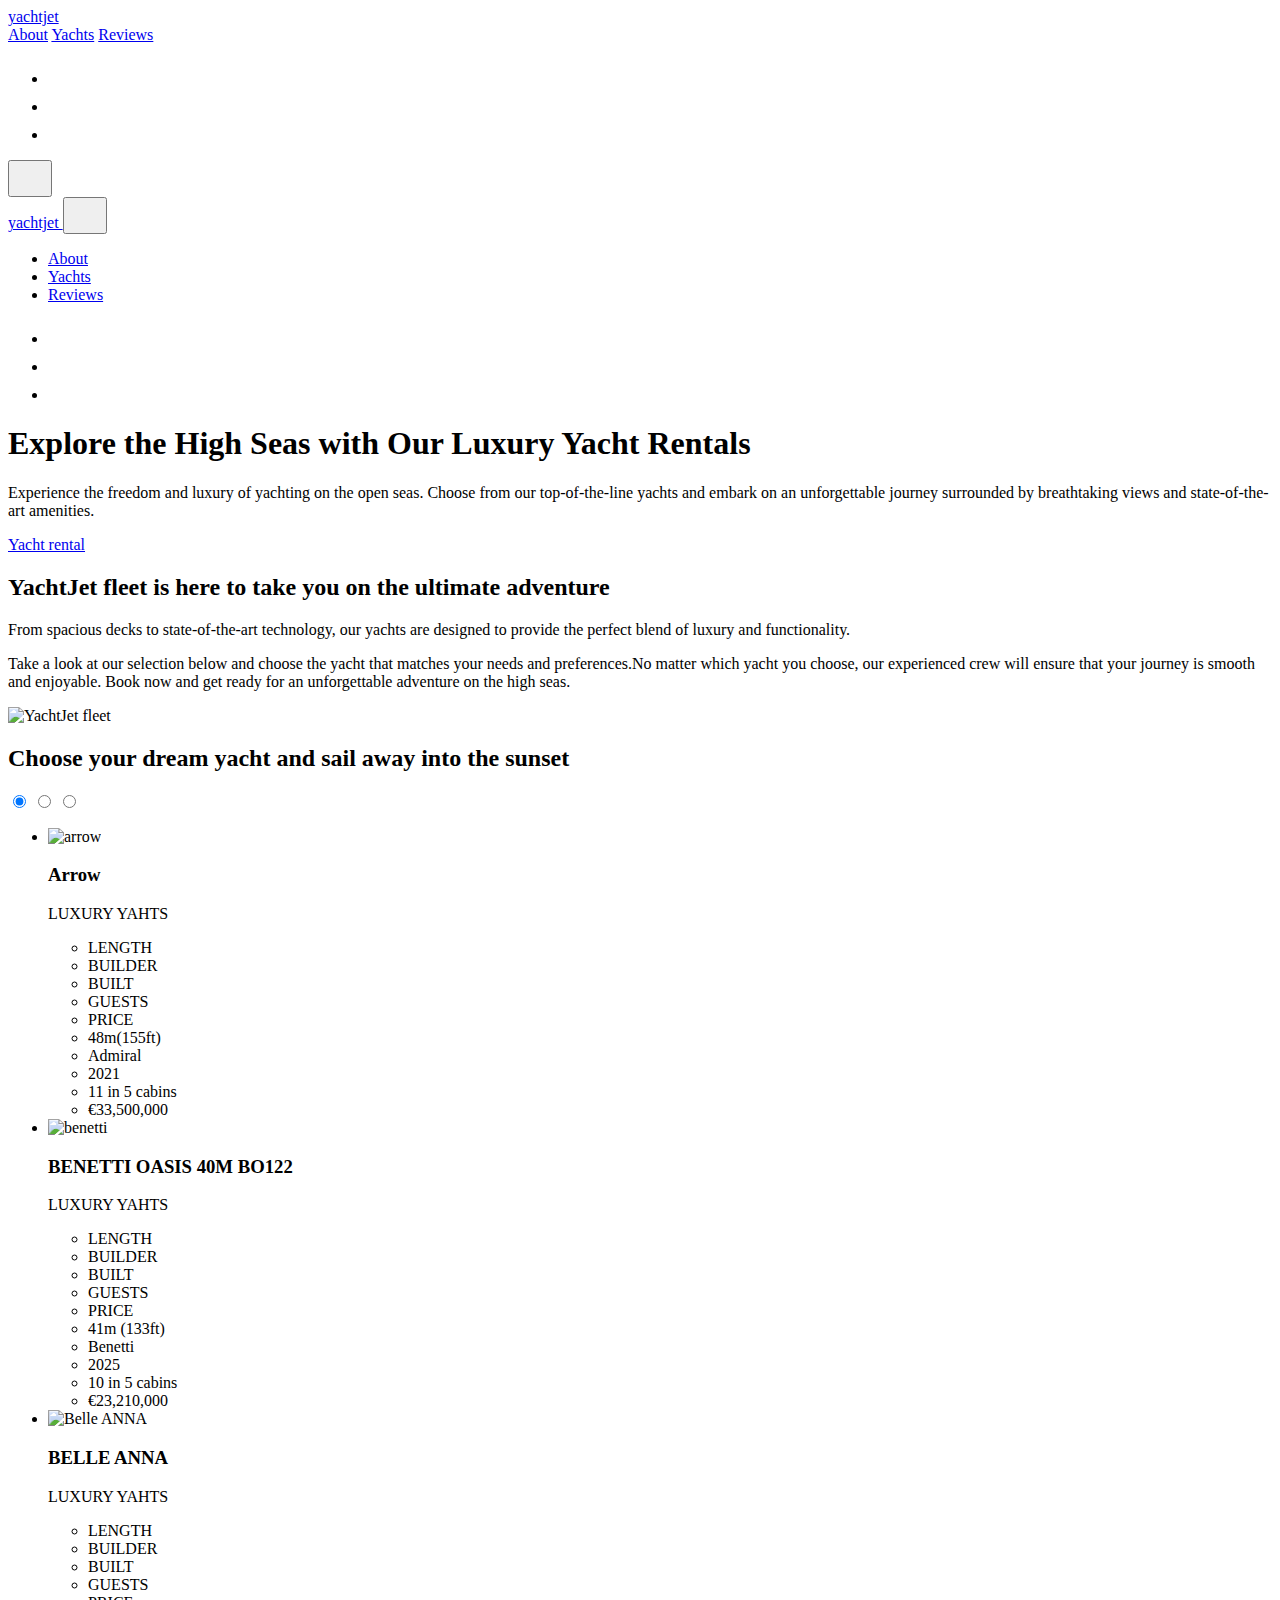
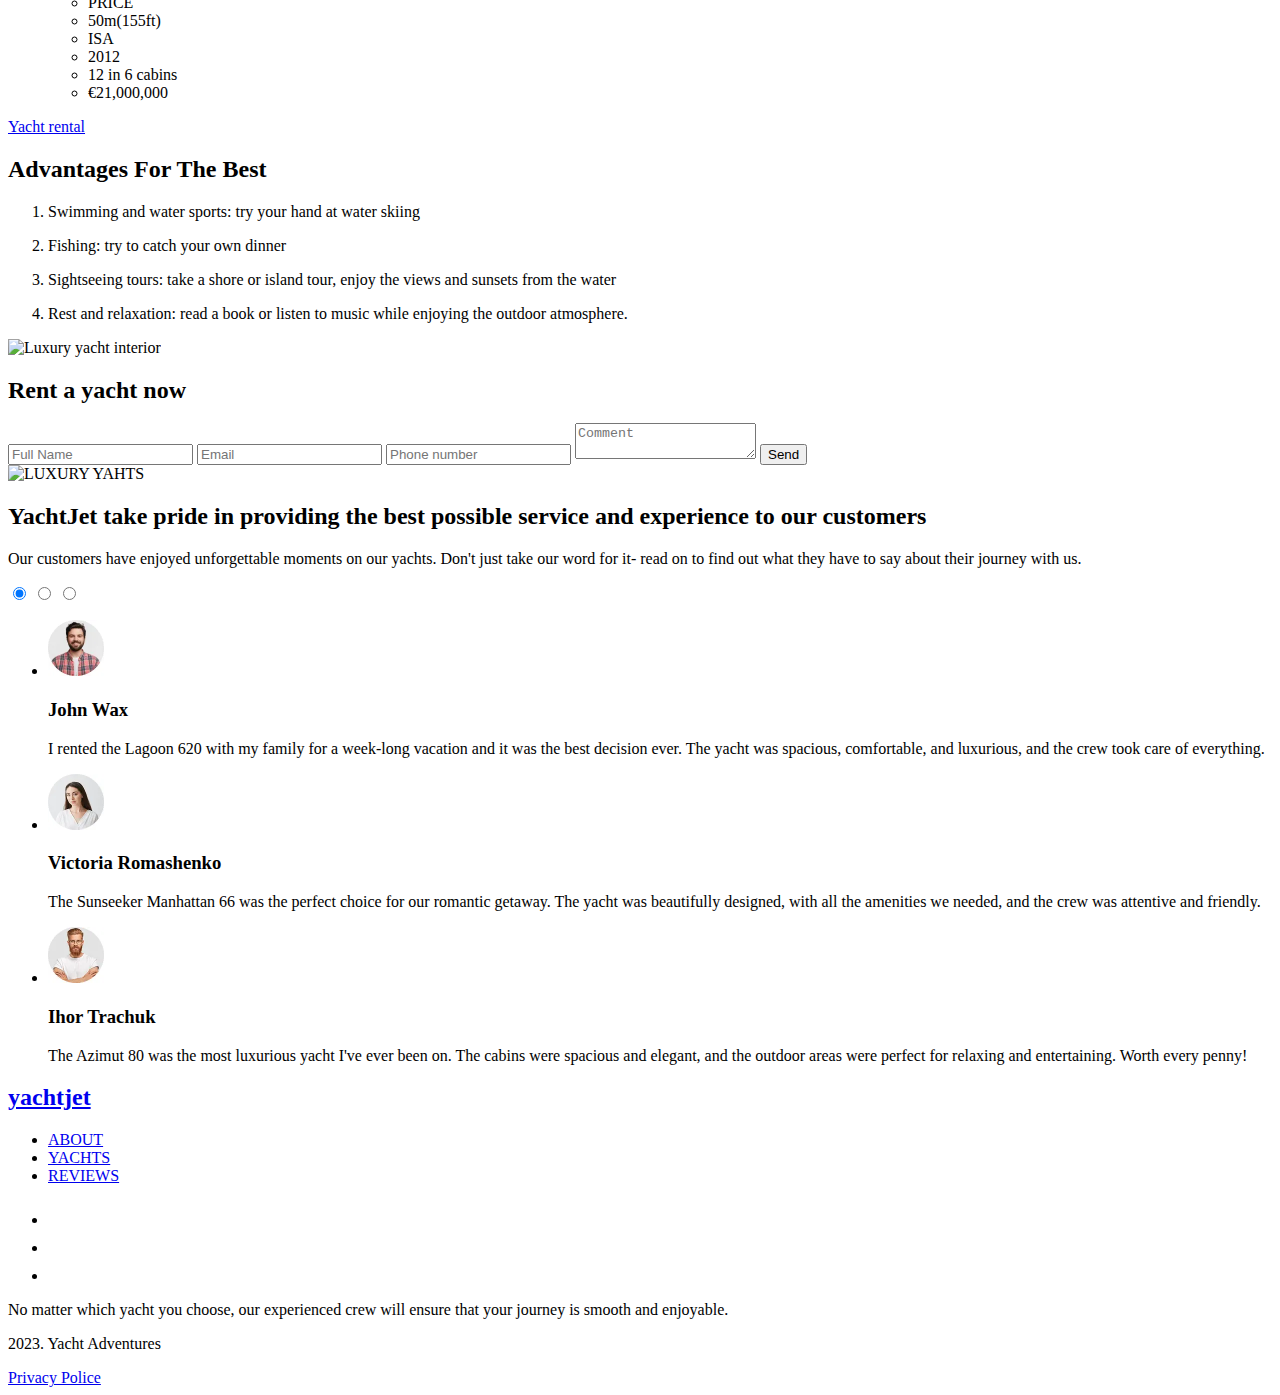
==== commit 90fc2ef9: "Deploying to gh-pages from @ Maliuk-Olexandr/team-work-yachtjet@04dd0ee8453db7ce3f0f565a5aae5b6a54d2" ====
--- a/index.html
+++ b/index.html
@@ -20,7 +20,7 @@
       referrerpolicy="no-referrer"
     />
     <script type="module" crossorigin src="/team-work-yachtjet/index.js"></script>
-    <link rel="stylesheet" crossorigin href="/team-work-yachtjet/assets/index-iJKrTbLY.css">
+    <link rel="stylesheet" crossorigin href="/team-work-yachtjet/assets/index-D4HhZM3h.css">
   </head>
   <body>
     <header class="header container">
@@ -87,7 +87,7 @@
 
   <!--Mobile menu-->
   <div class="mobile-menu" data-menu>
-    <div class=" wrap">
+    <div class="wrap">
       <div class="mobile-window-header">
         <a href="./index.html" class="logo mobile">yachtjet </a>
         <button
@@ -102,7 +102,7 @@
           </svg>
         </button>
       </div>
-  
+
       <nav>
         <ul class="mobile-list">
           <li>
@@ -116,7 +116,7 @@
           </li>
         </ul>
       </nav>
-  
+
       <ul class="social-links-list-modal">
         <li class="social-item-modal">
           <a
@@ -131,7 +131,7 @@
             </svg>
           </a>
         </li>
-  
+
         <li class="social-item">
           <a
             href="https://www.youtube.com/c/GoIT"
@@ -145,7 +145,7 @@
             </svg>
           </a>
         </li>
-  
+
         <li class="social-item">
           <a
             href="https://www.facebook.com/goITclub/"
@@ -203,24 +203,24 @@
     </div>
     <picture class="about-image">
       <source
-        srcset="/team-work-yachtjet/assets/yachtjet-pc2k-CBKk1mFw.jpg 1x, /team-work-yachtjet/assets/yachtjet-pc2k-@2x-DvAUcbkq.jpg 2x"
+        srcset="/team-work-yachtjet/assets/yachtjet-pc2k-BqbcGs7l.webp 1x, /team-work-yachtjet/assets/yachtjet-pc2k-@2x-CEMwobye.webp 2x"
         media="(min-width: 1440px)"
       />
       <source
-        srcset="/team-work-yachtjet/assets/yachtjet-pc-B77CMt8p.jpg 1x, /team-work-yachtjet/assets/yachtjet-pc-@2x-DN5eZeia.jpg 2x"
+        srcset="/team-work-yachtjet/assets/yachtjet-pc-DXKmv93L.webp 1x, /team-work-yachtjet/assets/yachtjet-pc-@2x-BTqqgwaF.webp 2x"
         media="(min-width: 1280px)"
       />
       <source
-        srcset="/team-work-yachtjet/assets/yachtjet-tablet-AzVXl59n.jpg 1x, /team-work-yachtjet/assets/yachtjet-tablet-@2x-DmjDloTi.jpg 2x"
+        srcset="/team-work-yachtjet/assets/yachtjet-tablet-B8ReThkO.webp 1x, /team-work-yachtjet/assets/yachtjet-tablet-@2x-CAao8KeQ.webp 2x"
         media="(min-width: 768px)"
       />
       <source
-        srcset="/team-work-yachtjet/assets/yachtjet-mobile-Bjf9LPag.jpg 1x, /team-work-yachtjet/assets/yachtjet-mobile-@2x-yNV0t-tZ.jpg 2x"
+        srcset="/team-work-yachtjet/assets/yachtjet-mobile-Bw9JNYof.webp 1x, /team-work-yachtjet/assets/yachtjet-mobile-@2x-Gxwx1Vtl.webp 2x"
         media="(max-width: 767px)"
       />
       <img
         class="about-img"
-        src="/team-work-yachtjet/assets/yachtjet-mobile-Bjf9LPag.jpg"
+        src="/team-work-yachtjet/assets/yachtjet-mobile-Bw9JNYof.webp"
         alt="YachtJet fleet"
         width="1340"
         height="470"
@@ -411,32 +411,21 @@
       <ol class="activities-list">
         <li class="activity-item">
           <div class="activity-top">
-            <!-- псевдоелемент для номера буде тут -->
-            <!-- лінія буде тут же -->
           </div>
           <p class="activity-description">
             Swimming and water sports: try your hand at water skiing
           </p>
         </li>
-
         <li class="activity-item">
           <div class="activity-top">
-            <!-- псевдоелемент для номера буде тут -->
-            <!-- лінія буде тут же -->
-          </div>
-
+          </div>
           <p class="activity-description">
             Fishing: try to catch your own dinner
           </p>
         </li>
-
         <li class="activity-item">
           <div class="activity-top">
-            <!-- псевдоелемент для номера буде тут -->
-            <!-- лінія буде тут же -->
-          </div>
-
-          <!-- <span class="activities-list-li">03</span> -->
+          </div>
           <p class="activity-description">
             Sightseeing tours: take a shore or island tour, enjoy the views and
             sunsets from the water
@@ -445,11 +434,7 @@
 
         <li class="activity-item">
           <div class="activity-top">
-            <!-- псевдоелемент для номера буде тут -->
-            <!-- лінія буде тут же -->
-          </div>
-
-          <!-- <span class="activities-list-li">04</span> -->
+          </div>
           <p class="activity-description">
             Rest and relaxation: read a book or listen to music while enjoying
             the outdoor atmosphere.
@@ -457,35 +442,25 @@
         </li>
       </ol>
     </div>
-
     <picture class="image-container">
-      <!-- Для великих екранів (1440px) -->
-      <source
-        srcset="/team-work-yachtjet/assets/adventages-pc2k-ClvSU0U2.jpg 1x, /team-work-yachtjet/assets/adventages-pc2k-@2x-Dq_ddjGM.jpg 2x"
+      <source
+        srcset="/team-work-yachtjet/assets/adventages-pc2k-CaCPMlYX.webp 1x, /team-work-yachtjet/assets/adventages-pc2k-@2x-IJYcSyOn.webp 2x"
         media="(min-width: 1440px)"
       />
-
-      <!-- Для великих екранів (1280px) -->
-      <source
-        srcset="/team-work-yachtjet/assets/adventages-pc-D3BAnIor.jpg 1x, /team-work-yachtjet/assets/adventages-pc-@2x-BpNacclS.jpg 2x"
+      <source
+        srcset="/team-work-yachtjet/assets/adventages-pc-CXYBfPqX.webp 1x, /team-work-yachtjet/assets/adventages-pc-@2x-BeiaTexW.webp 2x"
         media="(min-width: 1280px)"
       />
-
-      <!-- Для планшетів (768px) -->
-      <source
-        srcset="/team-work-yachtjet/assets/adventages-tablet-BNd6_JiN.jpg 1x, /team-work-yachtjet/assets/adventages-tablet-@2x-B_L3Bq6c.jpg 2x"
+      <source
+        srcset="/team-work-yachtjet/assets/adventages-tablet-D6MdPdWS.webp 1x, /team-work-yachtjet/assets/adventages-tablet-@2x-qTaa4a0c.webp 2x"
         media="(min-width: 768px)"
       />
-
-      <!-- Для маленьких екранів (375px) -->
-      <source
-        srcset="/team-work-yachtjet/assets/adventages-mobile-B_c8ReuA.jpg 1x, /team-work-yachtjet/assets/adventages-mobile-@2x-CMg99UvX.jpg 2x"
+      <source
+        srcset="/team-work-yachtjet/assets/adventages-mobile-Cz0FwNKZ.webp 1x, /team-work-yachtjet/assets/adventages-mobile-@2x-sgpIvbep.webp 2x"
         media="(max-width: 767px)"
       />
-
-      <!-- Запасне зображення (для випадків, коли браузер не підтримує `picture`) -->
       <img
-        src="/team-work-yachtjet/assets/adventages-mobile-B_c8ReuA.jpg"
+        src="/team-work-yachtjet/assets/adventages-mobile-Cz0FwNKZ.webp"
         alt="Luxury yacht interior"
         width="704"
         height="424"
@@ -512,12 +487,12 @@
         <button class="form-btn" type="submit">Send</button>
       </form>
     </div>
-    <picture class="rent-picture">
-      <source srcset="/team-work-yachtjet/assets/pc2k-DOxLRR7r.jpg 1x, /team-work-yachtjet/assets/pc2k@2x-KvnP6R9J.jpg 2x" media="(min-width: 1440px)" />
-      <source srcset="/team-work-yachtjet/assets/pc-IyI98kQZ.jpg 1x, /team-work-yachtjet/assets/pc@2x-CSB-jQIQ.jpg 2x" media="(min-width: 1280px)" />
-      <source srcset="/team-work-yachtjet/assets/tabl-SZRaMC-y.jpg 1x, /team-work-yachtjet/assets/tabl@2x-0-isOh-P.jpg 2x" media="(min-width: 768px)" />
-      <source srcset="/team-work-yachtjet/assets/mob-EIakYkIp.jpg 1x, /team-work-yachtjet/assets/mob@2x-HdRAKTyN.jpg 2x" media="(max-width: 767px)" />
-      <img class="rent-img" src="../img/rent-yacht/pride-pc.jpg" alt="LUXURY YAHTS" width="768" height="536" />
+    <picture class="rent-picture" loading="lazy">
+      <source srcset="/team-work-yachtjet/assets/pc2k-_4zgnHOM.webp 1x, /team-work-yachtjet/assets/pc2k@2x-BX6QuQnR.webp 2x" media="(min-width: 1440px)" />
+      <source srcset="/team-work-yachtjet/assets/pc-B83l_V84.webp 1x, /team-work-yachtjet/assets/pc@2x-BNn1e9BO.webp 2x" media="(min-width: 1280px)" />
+      <source srcset="/team-work-yachtjet/assets/tabl-BzHPFC_H.webp 1x, /team-work-yachtjet/assets/tabl@2x-Co9cVEWh.webp 2x" media="(min-width: 768px)" />
+      <source srcset="/team-work-yachtjet/assets/mob-CUAPrtat.webp 1x, /team-work-yachtjet/assets/mob@2x-DsoJNX8b.webp 2x" media="(max-width: 767px)" />
+      <img class="rent-img" src="/team-work-yachtjet/assets/mob-CUAPrtat.webp" alt="LUXURY YAHTS" width="768" height="536" />
     </picture>
   </div>
 </section>
@@ -539,10 +514,10 @@
       <li class="customers-item john">
         <img
           loading="lazy"
-          srcset="[data-uri] 1x, [data-uri] 2x"
+          srcset="[data-uri], [data-uri] 2x"
           class="customers-image"
-          src="[data-uri]"
-          alt="photo john"
+          src="[data-uri]"
+         alt="photo john"
           width="56"
           height="56"
         />
@@ -556,9 +531,9 @@
       <li class="customers-item vica">
         <img
           loading="lazy"
-          srcset="[data-uri] 1x, [data-uri] 2x"
+          srcset="[data-uri], [data-uri] 2x"
           class="customers-image"
-          src="[data-uri]"
+          src="[data-uri]"
           alt="photo vica"
           width="56"
           height="56"
@@ -573,9 +548,9 @@
       <li class="customers-item ihor">
         <img
           loading="lazy"
-          srcset="[data-uri] 1x, [data-uri] 2x"
+          srcset="[data-uri], [data-uri] 2x"
           class="customers-image"
-          src="[data-uri]"
+          src="[data-uri]"
           alt="photo ihor"
           width="56"
           height="56"
@@ -605,13 +580,13 @@
       <nav class="footer-nav">
         <ul class="footer-nav-list">
           <li class="footer-nav-item">
-            <a class="footer-nav-item-text" href="#about">ABOUT</a>
+            <a class="footer-nav-link" href="#about">ABOUT</a>
           </li>
           <li class="footer-nav-item">
-            <a class="footer-nav-item-text" href="#yahts">YACHTS</a>
+            <a class="footer-nav-link" href="#yahts">YACHTS</a>
           </li>
           <li class="footer-nav-item">
-            <a class="footer-nav-item-text" href="#reviews">REVIEWS</a>
+            <a class="footer-nav-link" href="#reviews">REVIEWS</a>
           </li>
         </ul>
       </nav>
